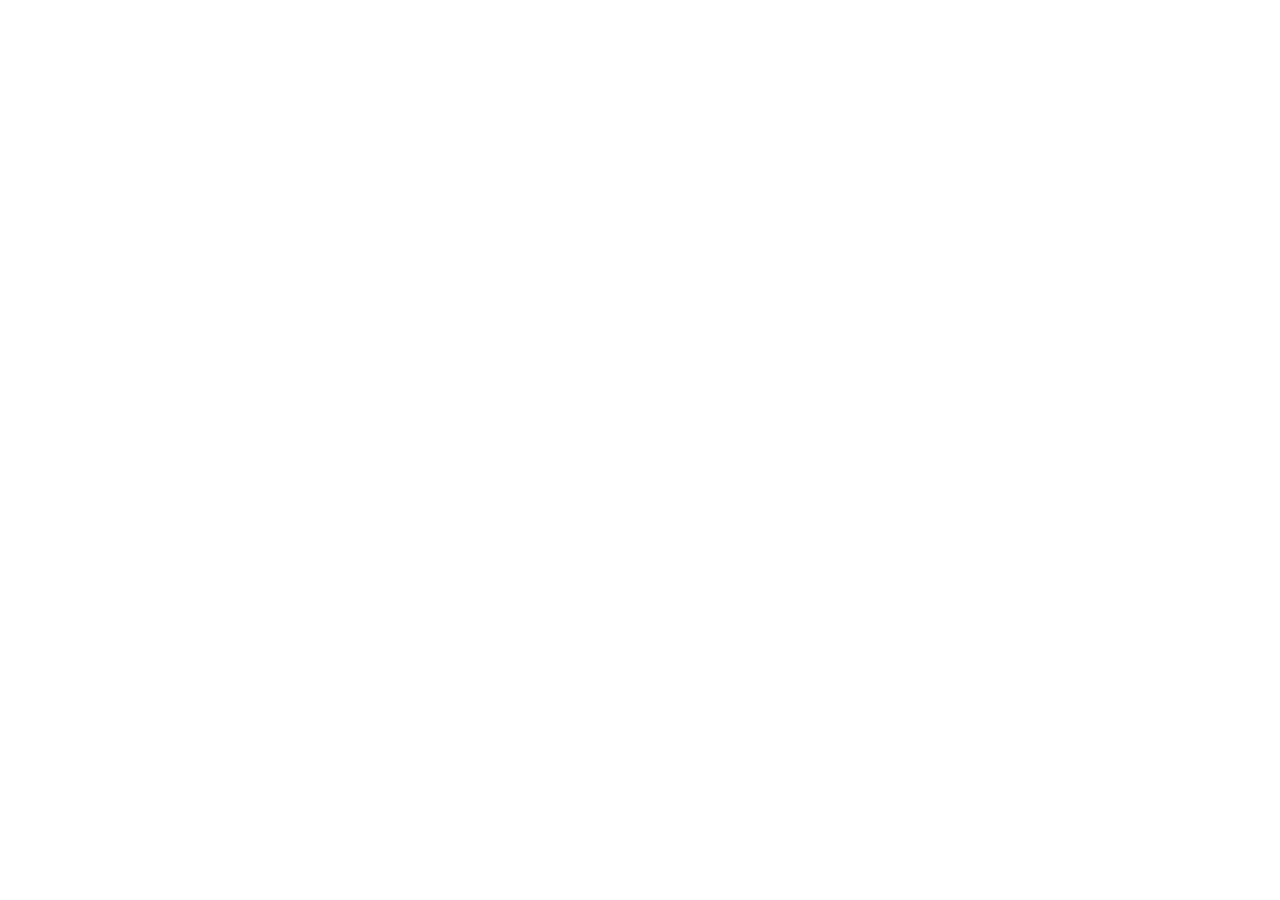
==== 2d array game/index.html @ 12ae01a2 "grid created?" ====
<!DOCTYPE html>
<html lang="en">
  <head>
    <meta charset="utf-8" />
    <meta name="viewport" content="width=device-width, initial-scale=1.0">

    <title>Sketch</title>

    <link rel="stylesheet" type="text/css" href="style.css">

    <!-- Linking to the main p5.js library, which allows your code to use all 
       p5 functions. Using this version while developing your code allows p5 
       to provide more Friendly Error Messages if you mess something up...-->
    <script src="libraries/p5.js"></script>

    <!-- Once your project is working completely, you can comment out the link
       to p5.js above, and instead link to this minified version. The minified
       version takes less space, and turns off Friendly Error Messages. This 
       increases the speed of your program quite dramatically in some cases.-->
    <!-- <script src="libraries/p5.min.js"></script> -->

    <script src="libraries/p5.sound.min.js"></script>
  </head>

  <body>
    <script src="sketch.js"></script>
  </body>
</html>
---- 2d array game/style.css ----
html, body {
  margin: 0;
  padding: 0;
}

canvas {
  display: block;
}
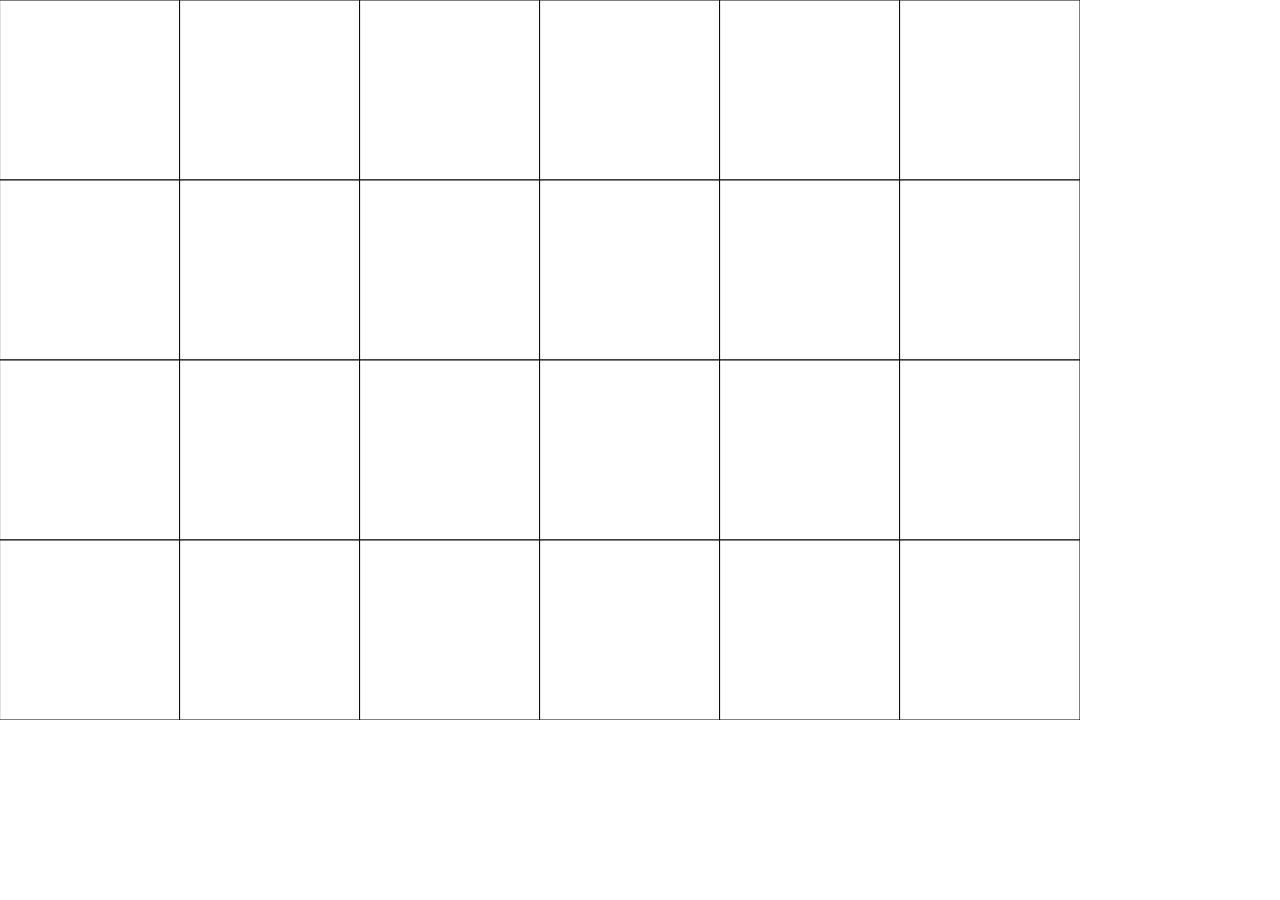
==== commit f5ab793e: "grid created" ====
--- a/2d array game/index.html
+++ b/2d array game/index.html
@@ -23,6 +23,7 @@
   </head>
 
   <body>
+    <div id = "the-canvas"></div>
     <script src="sketch.js"></script>
   </body>
 </html>
--- a/2d array game/style.css
+++ b/2d array game/style.css
@@ -1,6 +1,15 @@
 html, body {
   margin: 0;
-  padding: 0;
+  padding:0;
+  width: 100%;
+  height:100%
+}
+
+#the_canvas {
+  width: 100vw;
+  height: 100vh;
+  display: displayGrid;
+  place-items: center;
 }
 
 canvas {
